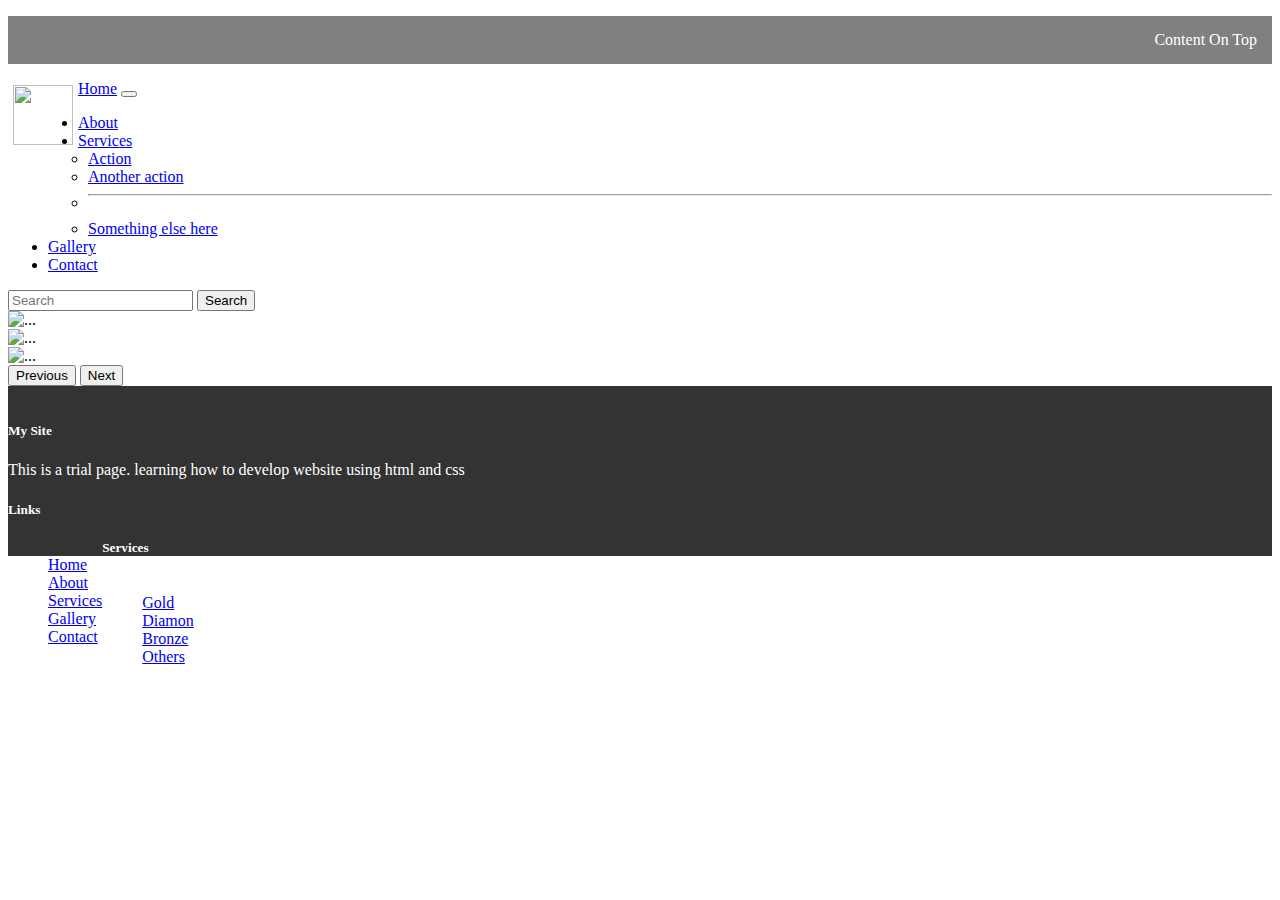
==== index.html @ 2896c5e8 "test" ====
<!DOCTYPE html>
<html>
    <head>
        <meta charset="utf-8">
        <meta name="viewport" content="width=device-width, initial-scale=1.0">
        <title>My Site</title>
        <meta name="description" content="semantic html template">
        <meta name="author" content="my Site">
        <!--Open Graph protocol-->
        <meta property="og:title" content="My Site">
        <meta property="og:type" content="website">
        <meta property="og:url" content="https://www.mysite.com">
        <meta property="og:description" content="semantic html template">
        <meta property="og:image" content="image.png">
        <meta name="og:locale" content="en_US" />
        <!--Setting icon for browser tab-->
        <link rel="icon" href="./favicon.ico">
        <link rel="icon" href="./favicon.svg" type="image/svg+xml">
        <link rel="apple-touch-icon" href="./apple-touch-icon.png">

        <link rel="stylesheet" href="./CSS/style.css">
        <link rel="stylesheet" href="/Bootstrap Project/coder/project/bootstrap.min.css">
    </head>
    <body>
        <header>
            <!--Add your website name or logo here
            <p>Header</p>
            -->
            <div>
                <p style="background-color: gray; color: white;margin-right: auto; text-align: right;padding: 15px;">Content On Top</p>
            </div>
            <a href="index.html">
            <img src="/HTML&CSS/SEMANTIC_TAGS/logo.png" style="width: 60px;height: 60px;float: left;padding: 5px;">
            </a>
        </header>
        <nav>
            <!--Add your website navigation here-->
            <nav class="navbar navbar-expand-lg bg-body-tertiary">
                <div class="container-fluid">
                  <a class="navbar-brand" href="index.html">Home</a>
                  <button class="navbar-toggler" type="button" data-bs-toggle="collapse" data-bs-target="#navbarSupportedContent" aria-controls="navbarSupportedContent" aria-expanded="false" aria-label="Toggle navigation">
                   <!-- <span class="navbar-toggler-icon"></span> -->
                  </button>
                  <div class="collapse navbar-collapse" id="navbarSupportedContent">
                    <ul class="navbar-nav me-auto mb-2 mb-lg-0">
                      <li class="nav-item">
                        <a class="nav-link active" aria-current="page" href="#">About</a>
                      </li>
                      <li class="nav-item dropdown">
                        <a class="nav-link dropdown-toggle" href="#" role="button" data-bs-toggle="dropdown" aria-expanded="false">
                          Services
                        </a>
                        <ul class="dropdown-menu">
                          <li><a class="dropdown-item" href="#">Action</a></li>
                          <li><a class="dropdown-item" href="#">Another action</a></li>
                          <li><hr class="dropdown-divider"></li>
                          <li><a class="dropdown-item" href="#">Something else here</a></li>
                        </ul>
                      </li>
                      <li class="nav-item">
                        <a class="nav-link" href="#">Gallery</a>
                      </li>
                      <li class="nav-item">
                        <a class="nav-link" href="#">Contact</a>
                      </li>
                      
                      <!--<li class="nav-item">
                        <a class="nav-link disabled" aria-disabled="true">Disabled</a>
                      </li>
                    -->
                    </ul>
                    <form class="d-flex" role="search">
                      <input class="form-control me-2" type="search" placeholder="Search" aria-label="Search">
                      <button class="btn btn-outline-success" type="submit">Search</button>
                    </form>
                  </div>
                </div>
              </nav>
        </nav>
        <main>
            <!--Add your main content here
            <p>Heading</p>
            -->
            <div id="carouselExample" class="carousel slide" data-bs-ride="carousel" data-bs-interval="2500">
                <div class="carousel-inner">
                  <div class="carousel-item active">
                    <img src="/IMAGES/headerimage.jpg" class="d-block w-100" alt="...">
                  </div>
                  <div class="carousel-item">
                    <img src="/IMAGES/headerimage.jpg" class="d-block w-100" alt="...">
                  </div>
                  <div class="carousel-item">
                    <img src="/IMAGES/headerimage.jpg" class="d-block w-100" alt="...">
                  </div>
                </div>
                <button class="carousel-control-prev" type="button" data-bs-target="#carouselExample" data-bs-slide="prev">
                  <span class="carousel-control-prev-icon" aria-hidden="true"></span>
                  <span class="visually-hidden">Previous</span>
                </button>
                <button class="carousel-control-next" type="button" data-bs-target="#carouselExample" data-bs-slide="next">
                  <span class="carousel-control-next-icon" aria-hidden="true"></span>
                  <span class="visually-hidden">Next</span>
                </button>
              </div>

        </main>
        <footer>
            <!--Add copyright notice and other footer content here-->
            <div class="container">
                <div class="row">
                    <div id="more" class="col-12-lg-6">
                        <h5>My Site</h5>
                        <p>This is a trial page. learning how to
                            develop website using html and css
                        </p>
                    </div>
                </div>
                    <div class="row">
                        <div id="more" class="col-12-lg-6">
                            <h5>Links</h5>
                            <ul>
                                <li><a href="#Home">Home</a></li>
                                <li><a href="#About">About</a></li>
                                <li><a href="#Services">Services</a></li>
                                <li><a href="#Gallery">Gallery</a></li>
                                <li><a href="#Contact">Contact</a></li>
                            </ul>
                        </div>
                    </div>
                    <div class="row">
                        <div id="more" class="col-12-lg-6">
                            <h5>Services</h5>
                            <ul>
                                <li><a href="#gold">Gold</a></li>
                                <li><a href="#diamond">Diamon</a></li>
                                <li><a href="#bronze">Bronze</a></li>
                                <li><a href="#others">Others</a></li>
                            </ul>
                        </div>
                    </div>
                    <!--<div class="copyright">
                        <div id="copy2" class="col-12-lg-6">
                           <p>Copyright@2023 Tekinsightghana. All rights reserved.
                        </div>
                    </div>-->
            </div>
        </footer>
        <script src="./JS/script.js"></script>
        <script src="/Bootstrap Project/coder/project/bootstrap.bundle.min.js"></script>
    </body>
</html>
---- CSS/style.css ----
/* styles.css */

footer{
    background-color: #333;
    color: #fff;
    padding-top: 15px;
    padding-right: 20;
    text-align: left;
    width: 100%;
}
footer div ul{
    float: left;
}
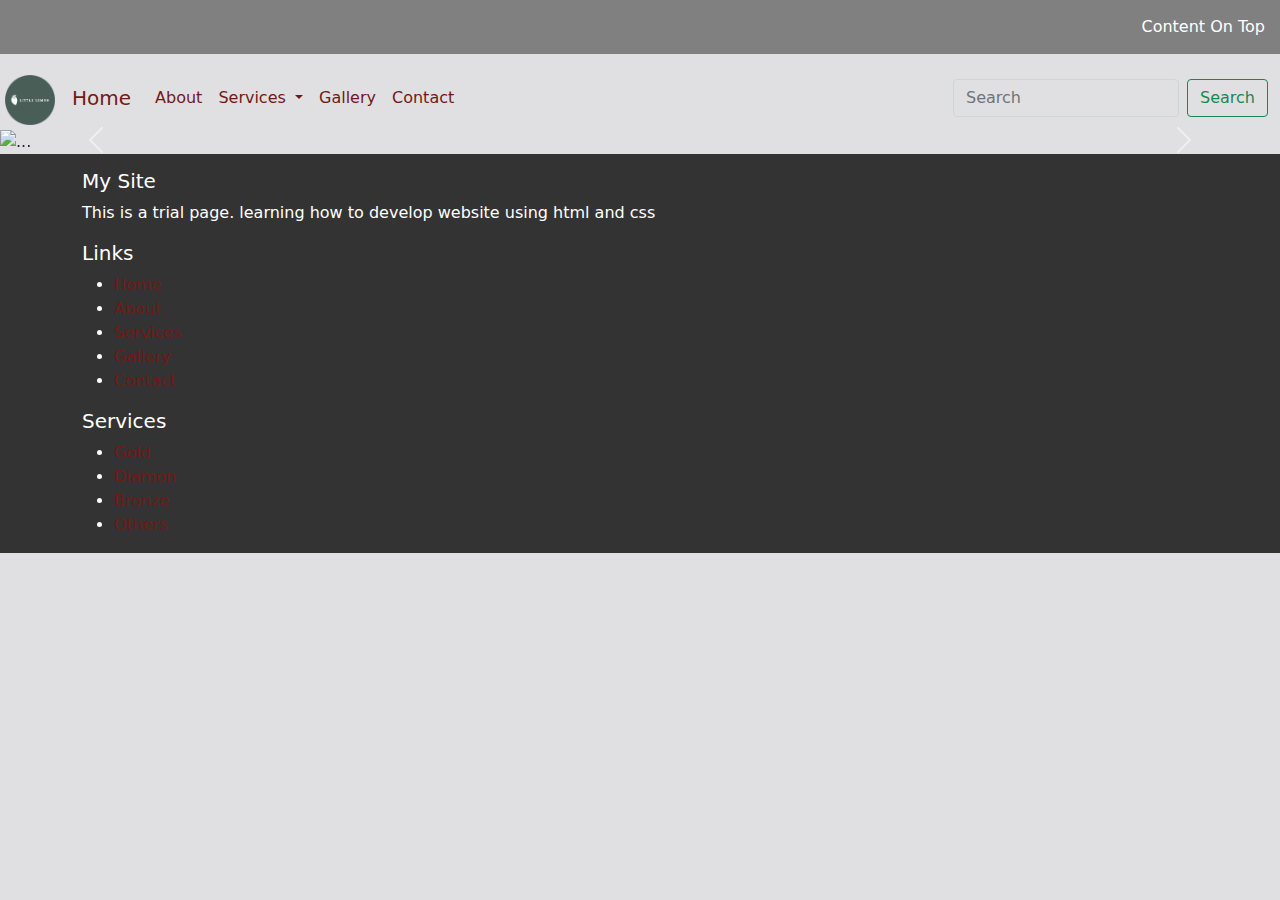
==== commit 1b180804: "test" ====
--- a/index.html
+++ b/index.html
@@ -18,8 +18,8 @@
         <link rel="icon" href="./favicon.svg" type="image/svg+xml">
         <link rel="apple-touch-icon" href="./apple-touch-icon.png">
 
-        <link rel="stylesheet" href="./CSS/style.css">
-        <link rel="stylesheet" href="/Bootstrap Project/coder/project/bootstrap.min.css">
+        <link rel="stylesheet" href="style.css">
+        <link rel="stylesheet" href="bootstrap.min.css">
     </head>
     <body>
         <header>
@@ -30,7 +30,7 @@
                 <p style="background-color: gray; color: white;margin-right: auto; text-align: right;padding: 15px;">Content On Top</p>
             </div>
             <a href="index.html">
-            <img src="/HTML&CSS/SEMANTIC_TAGS/logo.png" style="width: 60px;height: 60px;float: left;padding: 5px;">
+            <img src="logo.png" style="width: 60px;height: 60px;float: left;padding: 5px;">
             </a>
         </header>
         <nav>
@@ -145,7 +145,7 @@
                     </div>-->
             </div>
         </footer>
-        <script src="./JS/script.js"></script>
-        <script src="/Bootstrap Project/coder/project/bootstrap.bundle.min.js"></script>
+        <script src="script.js"></script>
+        <script src="bootstrap.bundle.min.js"></script>
     </body>
 </html>--- a/style.css
+++ b/style.css
@@ -0,0 +1,13 @@
+/* styles.css */
+
+footer{
+    background-color: #333;
+    color: #fff;
+    padding-top: 15px;
+    padding-right: 20;
+    text-align: left;
+    width: 100%;
+}
+footer div ul{
+    float: left;
+}
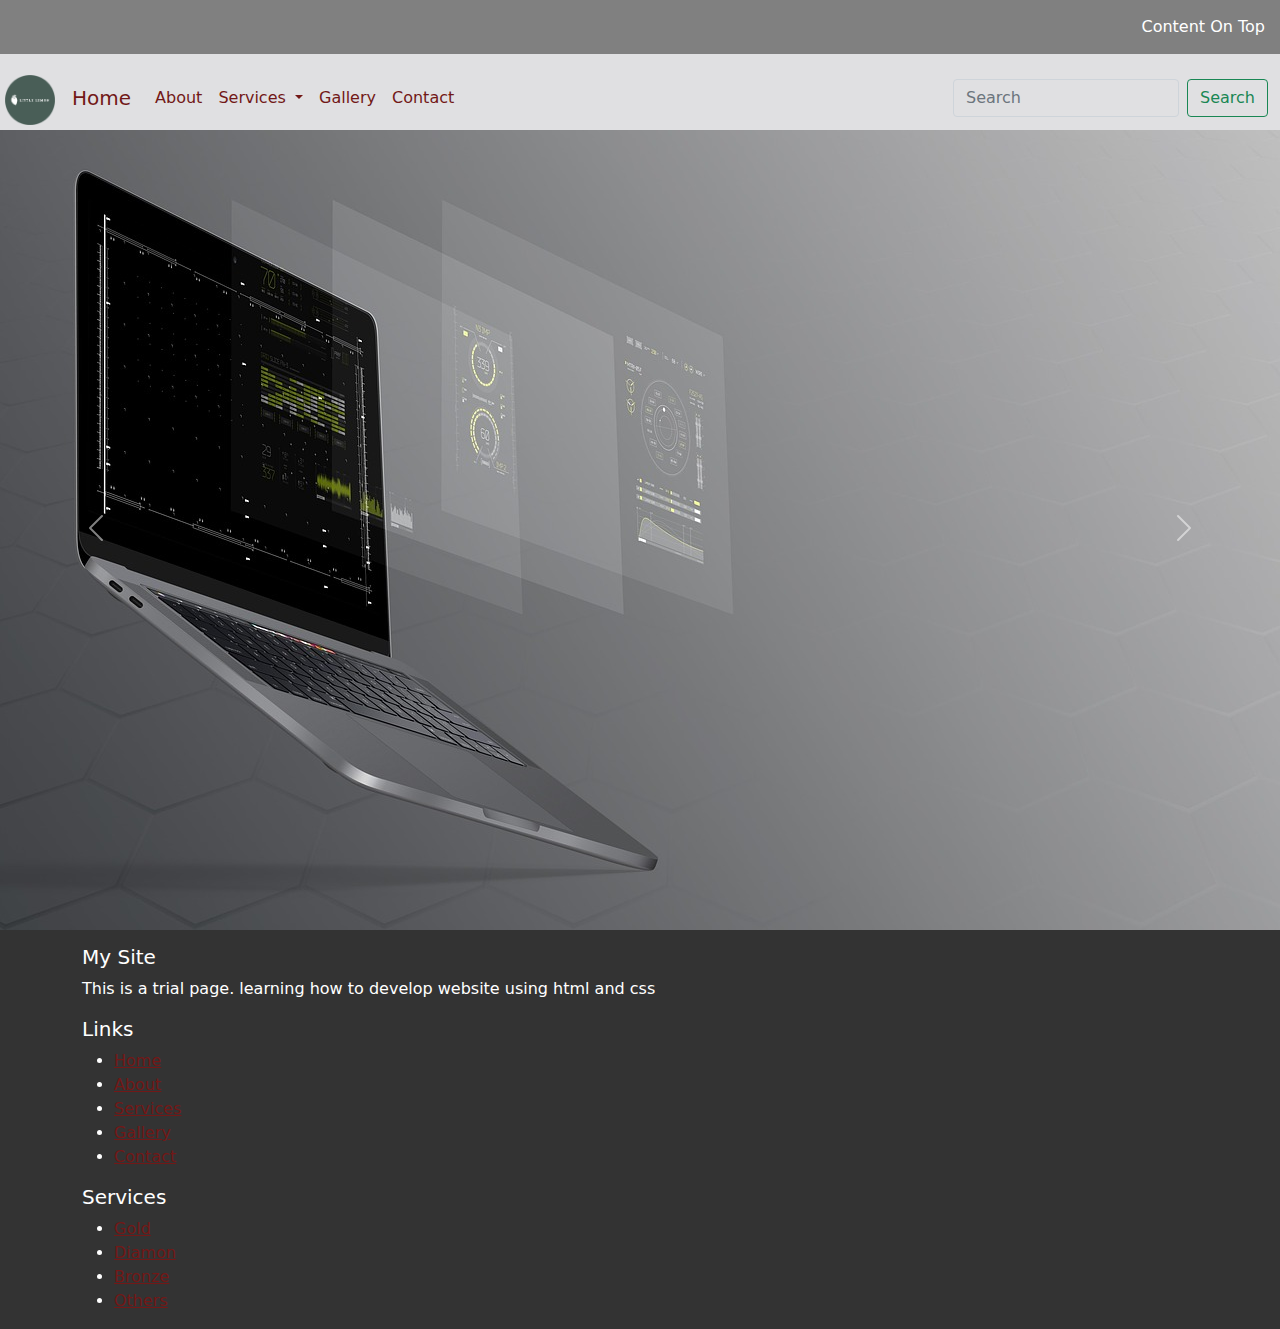
==== commit 89e04470: "test" ====
--- a/index.html
+++ b/index.html
@@ -84,13 +84,13 @@
             <div id="carouselExample" class="carousel slide" data-bs-ride="carousel" data-bs-interval="2500">
                 <div class="carousel-inner">
                   <div class="carousel-item active">
-                    <img src="/IMAGES/headerimage.jpg" class="d-block w-100" alt="...">
+                    <img src="headerimage.jpg" class="d-block w-100" alt="...">
                   </div>
                   <div class="carousel-item">
-                    <img src="/IMAGES/headerimage.jpg" class="d-block w-100" alt="...">
+                    <img src="headerimage.jpg" class="d-block w-100" alt="...">
                   </div>
                   <div class="carousel-item">
-                    <img src="/IMAGES/headerimage.jpg" class="d-block w-100" alt="...">
+                    <img src="headerimage.jpg" class="d-block w-100" alt="...">
                   </div>
                 </div>
                 <button class="carousel-control-prev" type="button" data-bs-target="#carouselExample" data-bs-slide="prev">
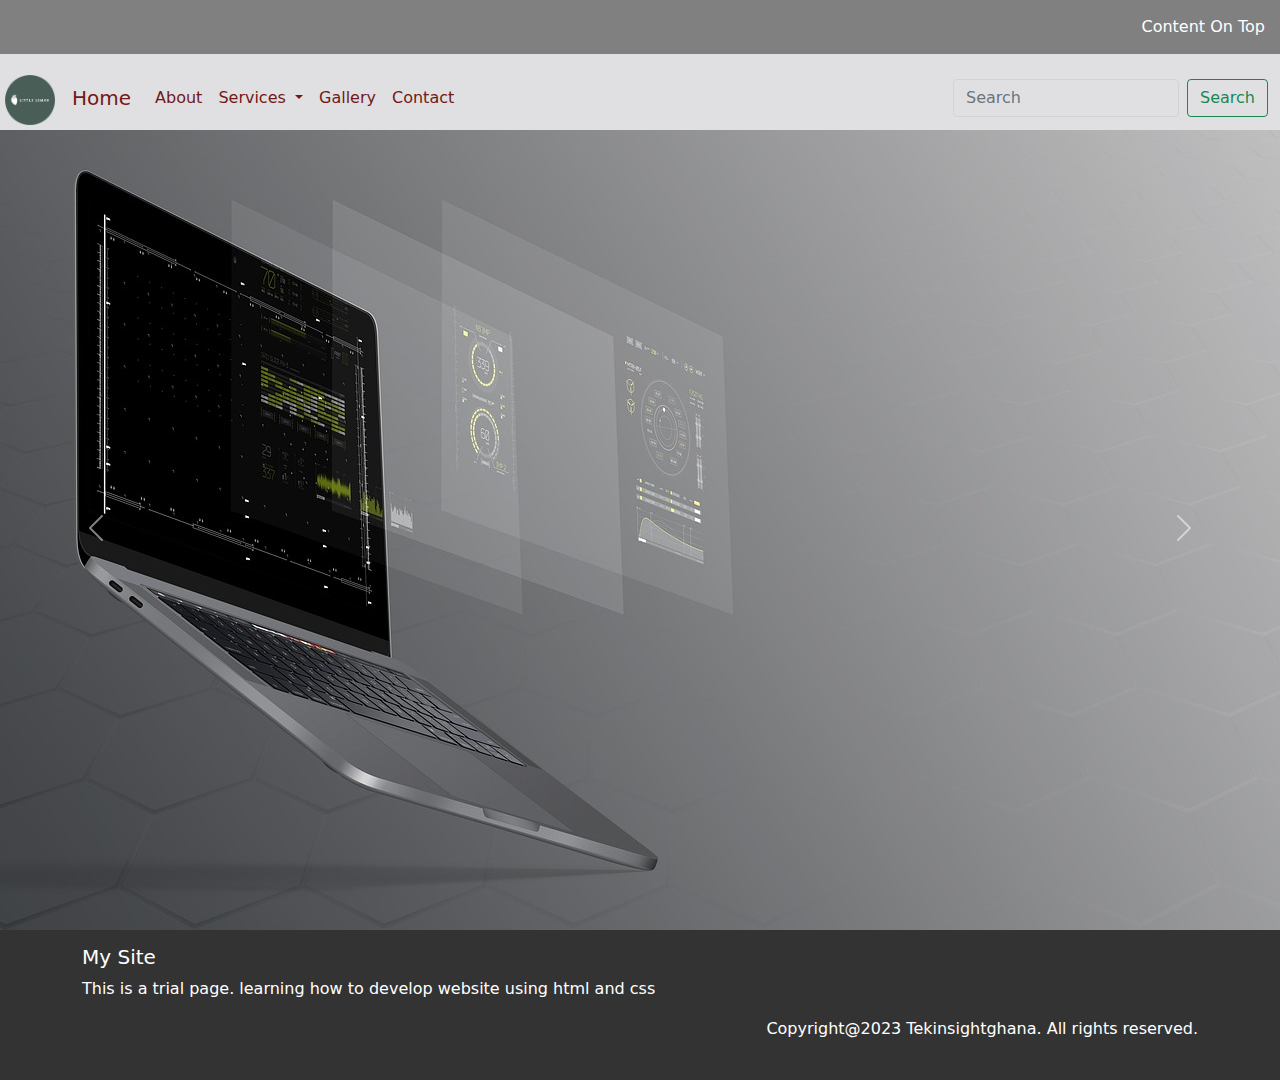
==== commit 12e23908: "test" ====
--- a/index.html
+++ b/index.html
@@ -115,34 +115,12 @@
                         </p>
                     </div>
                 </div>
-                    <div class="row">
-                        <div id="more" class="col-12-lg-6">
-                            <h5>Links</h5>
-                            <ul>
-                                <li><a href="#Home">Home</a></li>
-                                <li><a href="#About">About</a></li>
-                                <li><a href="#Services">Services</a></li>
-                                <li><a href="#Gallery">Gallery</a></li>
-                                <li><a href="#Contact">Contact</a></li>
-                            </ul>
+                   
+                <div class="copyright">
+                        <div id="copy2" class="col-12-lg-6">
+                           <p style="float: right;">Copyright@2023 Tekinsightghana. All rights reserved.
                         </div>
                     </div>
-                    <div class="row">
-                        <div id="more" class="col-12-lg-6">
-                            <h5>Services</h5>
-                            <ul>
-                                <li><a href="#gold">Gold</a></li>
-                                <li><a href="#diamond">Diamon</a></li>
-                                <li><a href="#bronze">Bronze</a></li>
-                                <li><a href="#others">Others</a></li>
-                            </ul>
-                        </div>
-                    </div>
-                    <!--<div class="copyright">
-                        <div id="copy2" class="col-12-lg-6">
-                           <p>Copyright@2023 Tekinsightghana. All rights reserved.
-                        </div>
-                    </div>-->
             </div>
         </footer>
         <script src="script.js"></script>
--- a/style.css
+++ b/style.css
@@ -7,7 +7,10 @@
     padding-right: 20;
     text-align: left;
     width: 100%;
+    height: 150px;
 }
 footer div ul{
     float: left;
 }
+
+
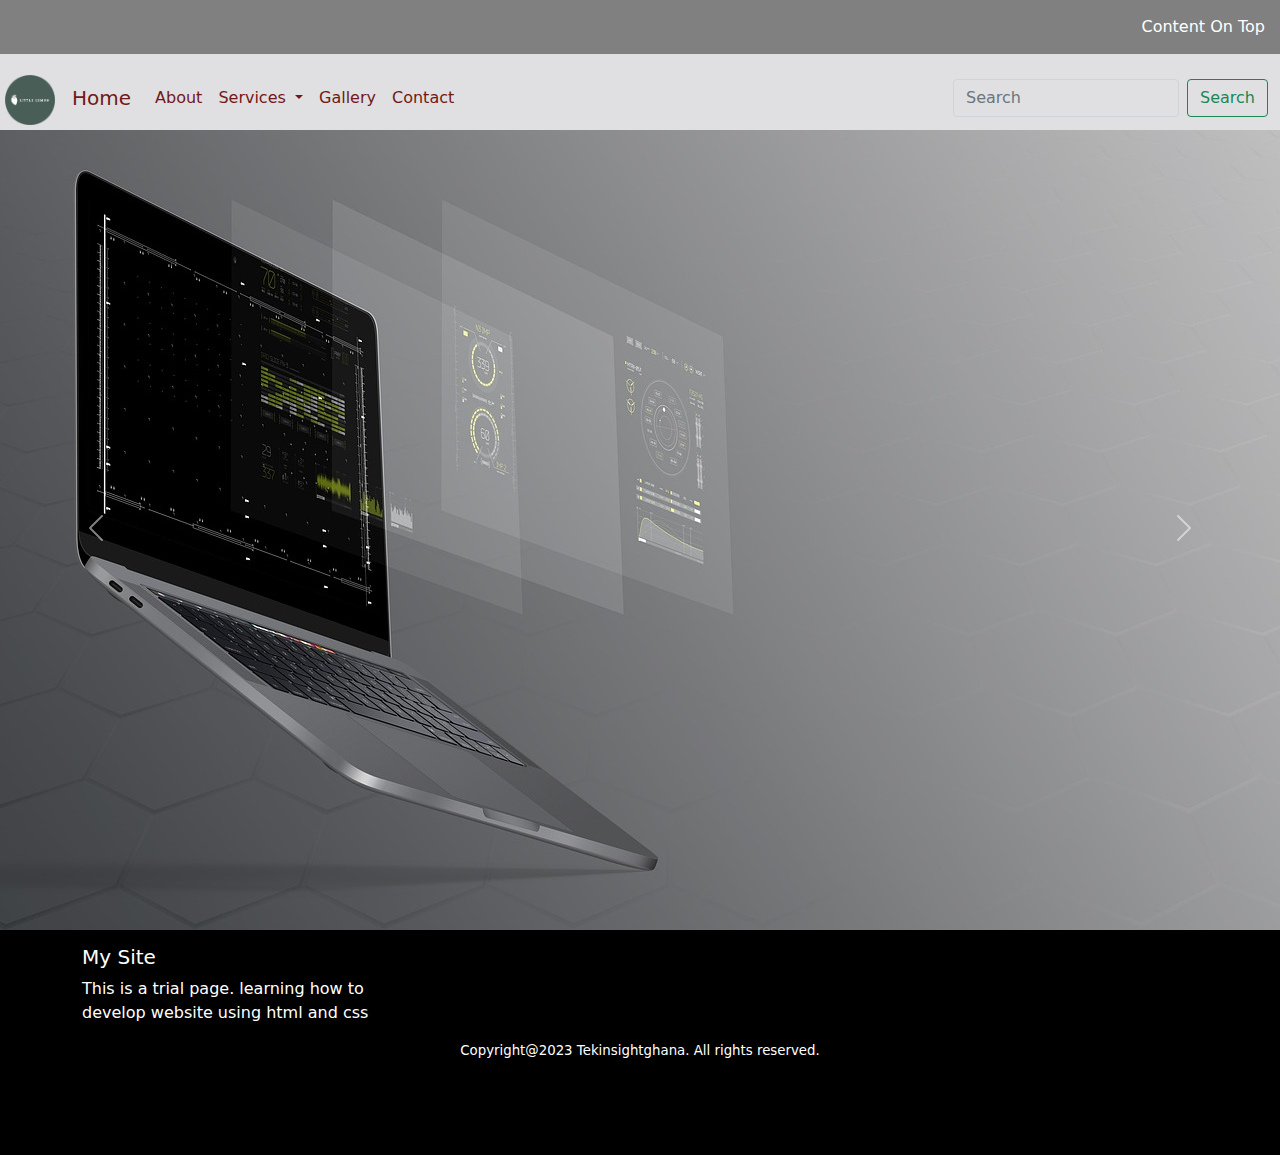
==== commit 5d99adb7: "test" ====
--- a/index.html
+++ b/index.html
@@ -110,7 +110,7 @@
                 <div class="row">
                     <div id="more" class="col-12-lg-6">
                         <h5>My Site</h5>
-                        <p>This is a trial page. learning how to
+                        <p>This is a trial page. learning how to<br>
                             develop website using html and css
                         </p>
                     </div>
@@ -118,7 +118,7 @@
                    
                 <div class="copyright">
                         <div id="copy2" class="col-12-lg-6">
-                           <p style="float: right;">Copyright@2023 Tekinsightghana. All rights reserved.
+                           <p>Copyright@2023 Tekinsightghana. All rights reserved.
                         </div>
                     </div>
             </div>
--- a/style.css
+++ b/style.css
@@ -1,16 +1,19 @@
 /* styles.css */
 
 footer{
-    background-color: #333;
+    background-color: black;
     color: #fff;
     padding-top: 15px;
     padding-right: 20;
     text-align: left;
     width: 100%;
-    height: 150px;
+    height: 25vh;
 }
-footer div ul{
-    float: left;
+.copyright{
+    text-align: center;
+    font-size: smaller;
+    /*float: inline-end;*/
 }
 
 
+
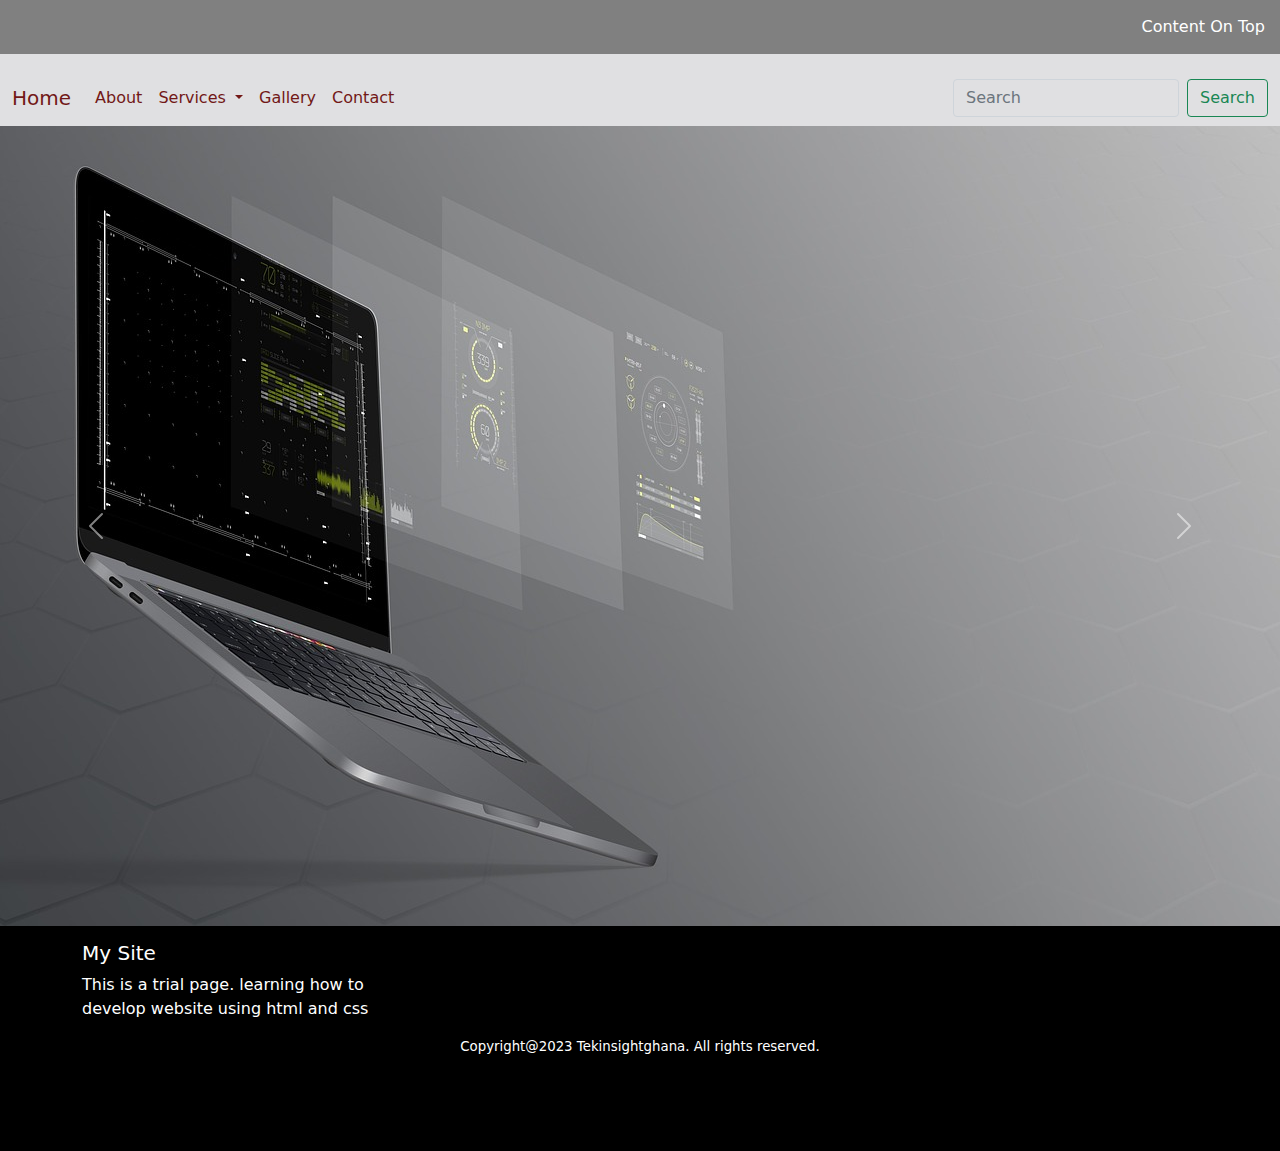
==== commit 00fa94fa: "test" ====
--- a/index.html
+++ b/index.html
@@ -29,9 +29,9 @@
             <div>
                 <p style="background-color: gray; color: white;margin-right: auto; text-align: right;padding: 15px;">Content On Top</p>
             </div>
-            <a href="index.html">
+            <!--<a href="index.html">
             <img src="logo.png" style="width: 60px;height: 60px;float: left;padding: 5px;">
-            </a>
+            </a>-->
         </header>
         <nav>
             <!--Add your website navigation here-->
@@ -61,7 +61,7 @@
                         <a class="nav-link" href="#">Gallery</a>
                       </li>
                       <li class="nav-item">
-                        <a class="nav-link" href="#">Contact</a>
+                        <a class="nav-link" href="contact/contact.html">Contact</a>
                       </li>
                       
                       <!--<li class="nav-item">
--- a/style.css
+++ b/style.css
@@ -15,5 +15,9 @@
     /*float: inline-end;*/
 }
 
+#logo-tag{
+  margin: 15px auto auto ;
+}
 
 
+
